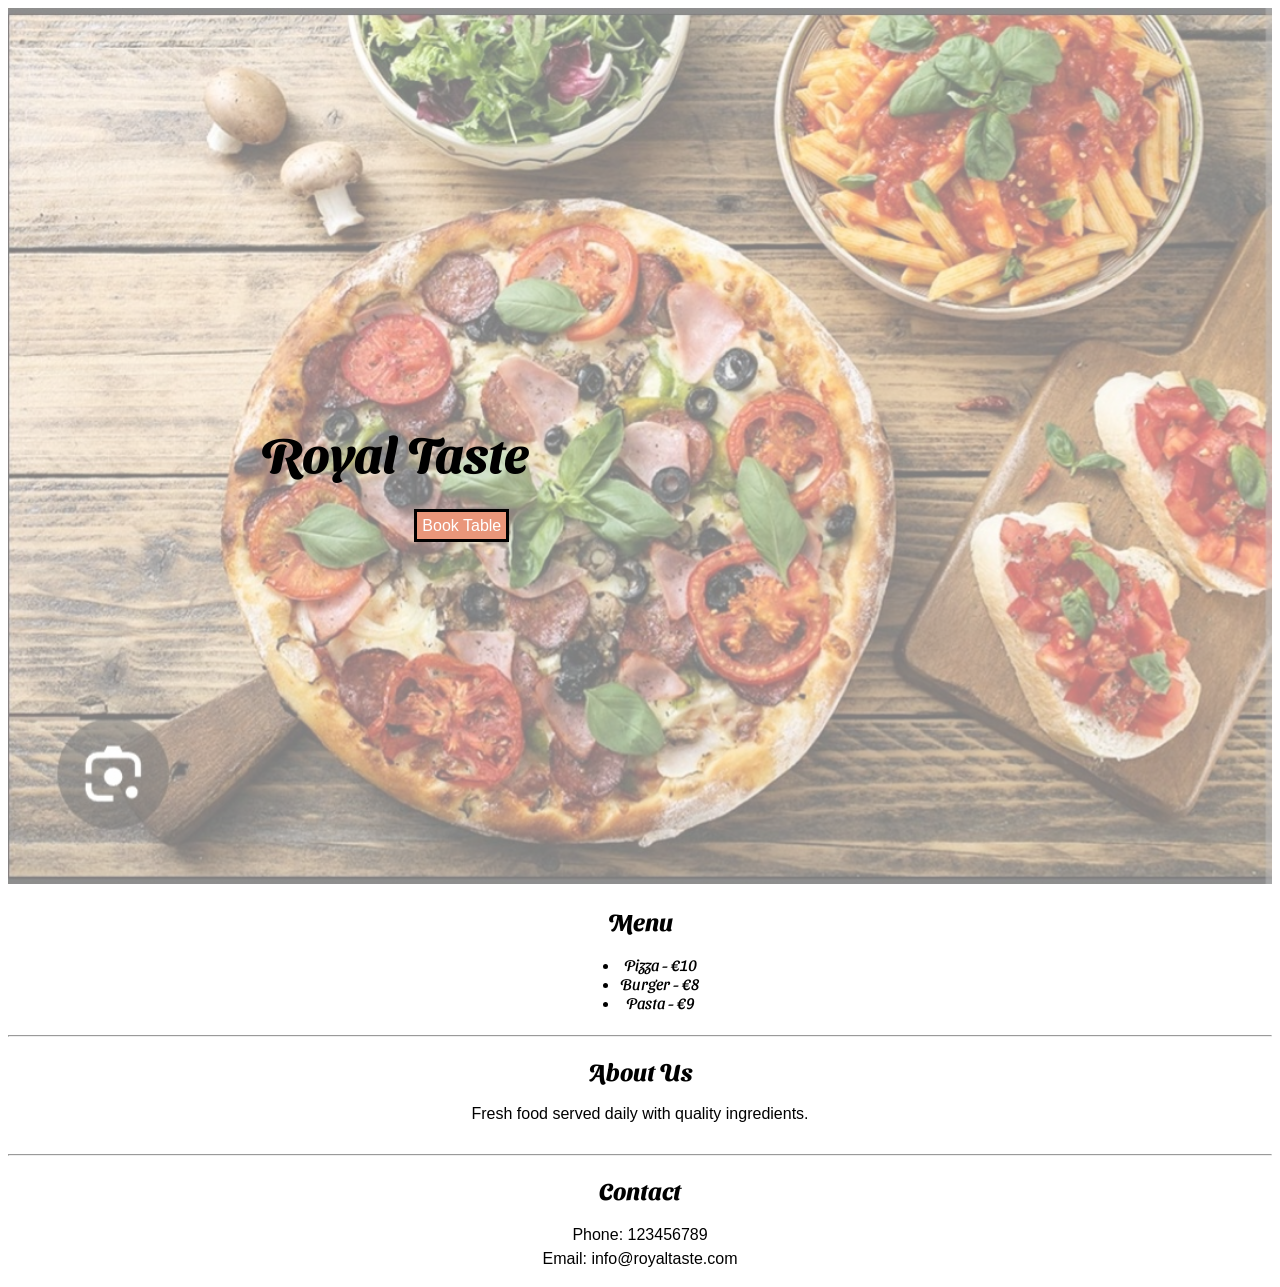
==== index.html @ cc32cbfa "This is a website of Royal Taste restaurant." ====
<!DOCTYPE html>
<html>

<head>
  <meta charset="UTF-8">
  <meta name="viewport" content="width=device-width, initial-scale=1">
  <title>Restaurant</title>
  
  <link rel="stylesheet" href="style.css">
  
<link href="https://fonts.googleapis.com/css2?family=Sansita+Swashed:wght@300..900&display=swap" rel="stylesheet">
</head>

<body>
  <div class="top-container">
    <img src="./pizza.jpg">
    
    <div class="top-text">
       <h1> Royal Taste </h1>
       <a href="index1.html" class="btn"> Book Table </a>
    </div>
  </div>
  
  <div class="second-container">
    <h2> Menu </h2>
    <ul>
      <li> Pizza - €10 </li>
      <li> Burger - €8 </li>
      <li> Pasta - €9 </li>
    </ul>
  </div>
  
  <hr>
   <div class="third-container">
     <h2> About Us </h2>
     <p> Fresh food served daily with quality ingredients.</p>
   </div>
  
  <hr>
  <div class="fourth-container">
    <h2> Contact </h2>
    <p> Phone: 123456789 <br>
    Email: info@royaltaste.com</p>
    
  </div>
</body>

</html>
---- style.css ----
/**** tag section  ****/
body{
  text-align: center;
  font-family: "Sansita Swashed", system-ui;
  overflow-x : hidden;
}


h1 {
  font-weight :bold;
  font-size : 50px;
}


        /****   class section ****/

 /* top-container */
 
.top-container {
  position:relative;
}

.top-container > img {
  height :auto;
  width: 100%;
  opacity: 0.5;
}

.top-text{
 position: absolute;
 left: 20%;
 z-index: 2;
 bottom : 40%;
}

.btn{
  background-color: darksalmon;
  color: white;
  margin-left: 50%;
  padding :5px;
  font-family : sans-serif;
  border: solid black;
  text-decoration : none;
}

/* second-container */

.second-container {
  padding-bottom :15px;
}

.second-container > h2 {
 text-align : center;
}

.second-container > ul {
  width: fit-content;
  margin : auto;
}

/* third-container */
.third-container > p {
  font-family : sans-serif;
  padding-bottom: 15px;
}

/* fourth-container */
.fourth-container > p {
  font-family : sans-serif;
  line-height: 1.5;
}
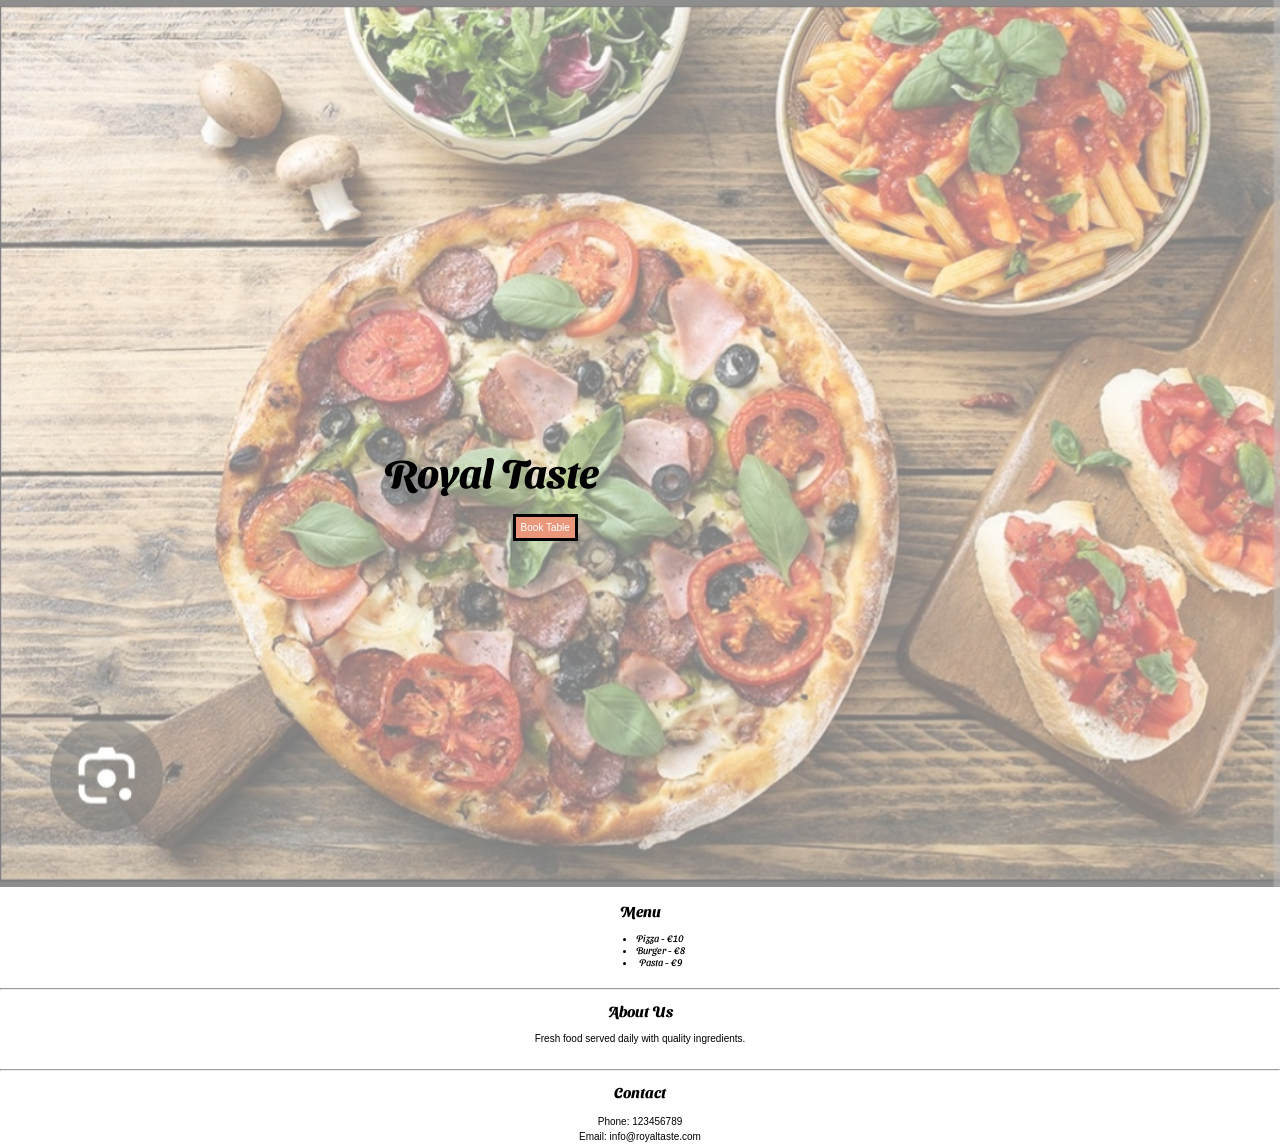
==== commit cb6d26b3: "Remove viewport meta tag from index.html Removed viewport meta tag for responsive design." ====
--- a/index.html
+++ b/index.html
@@ -3,7 +3,6 @@
 
 <head>
   <meta charset="UTF-8">
-  <meta name="viewport" content="width=device-width, initial-scale=1">
   <title>Restaurant</title>
   
   <link rel="stylesheet" href="style.css">
@@ -45,4 +44,4 @@
   </div>
 </body>
 
-</html>+</html>
--- a/style.css
+++ b/style.css
@@ -3,13 +3,16 @@
 body{
   text-align: center;
   font-family: "Sansita Swashed", system-ui;
-  overflow-x : hidden;
+  margin: 0;
+  font-size: 10px;
+  width: 100%;
+  height: 100vh;
 }
 
 
 h1 {
   font-weight :bold;
-  font-size : 50px;
+  font-size : 2.5rem;
 }
 
 
@@ -29,9 +32,10 @@
 
 .top-text{
  position: absolute;
- left: 20%;
+ left: 30%;
  z-index: 2;
  bottom : 40%;
+ 
 }
 
 .btn{
@@ -70,3 +74,4 @@
   font-family : sans-serif;
   line-height: 1.5;
 }
+
